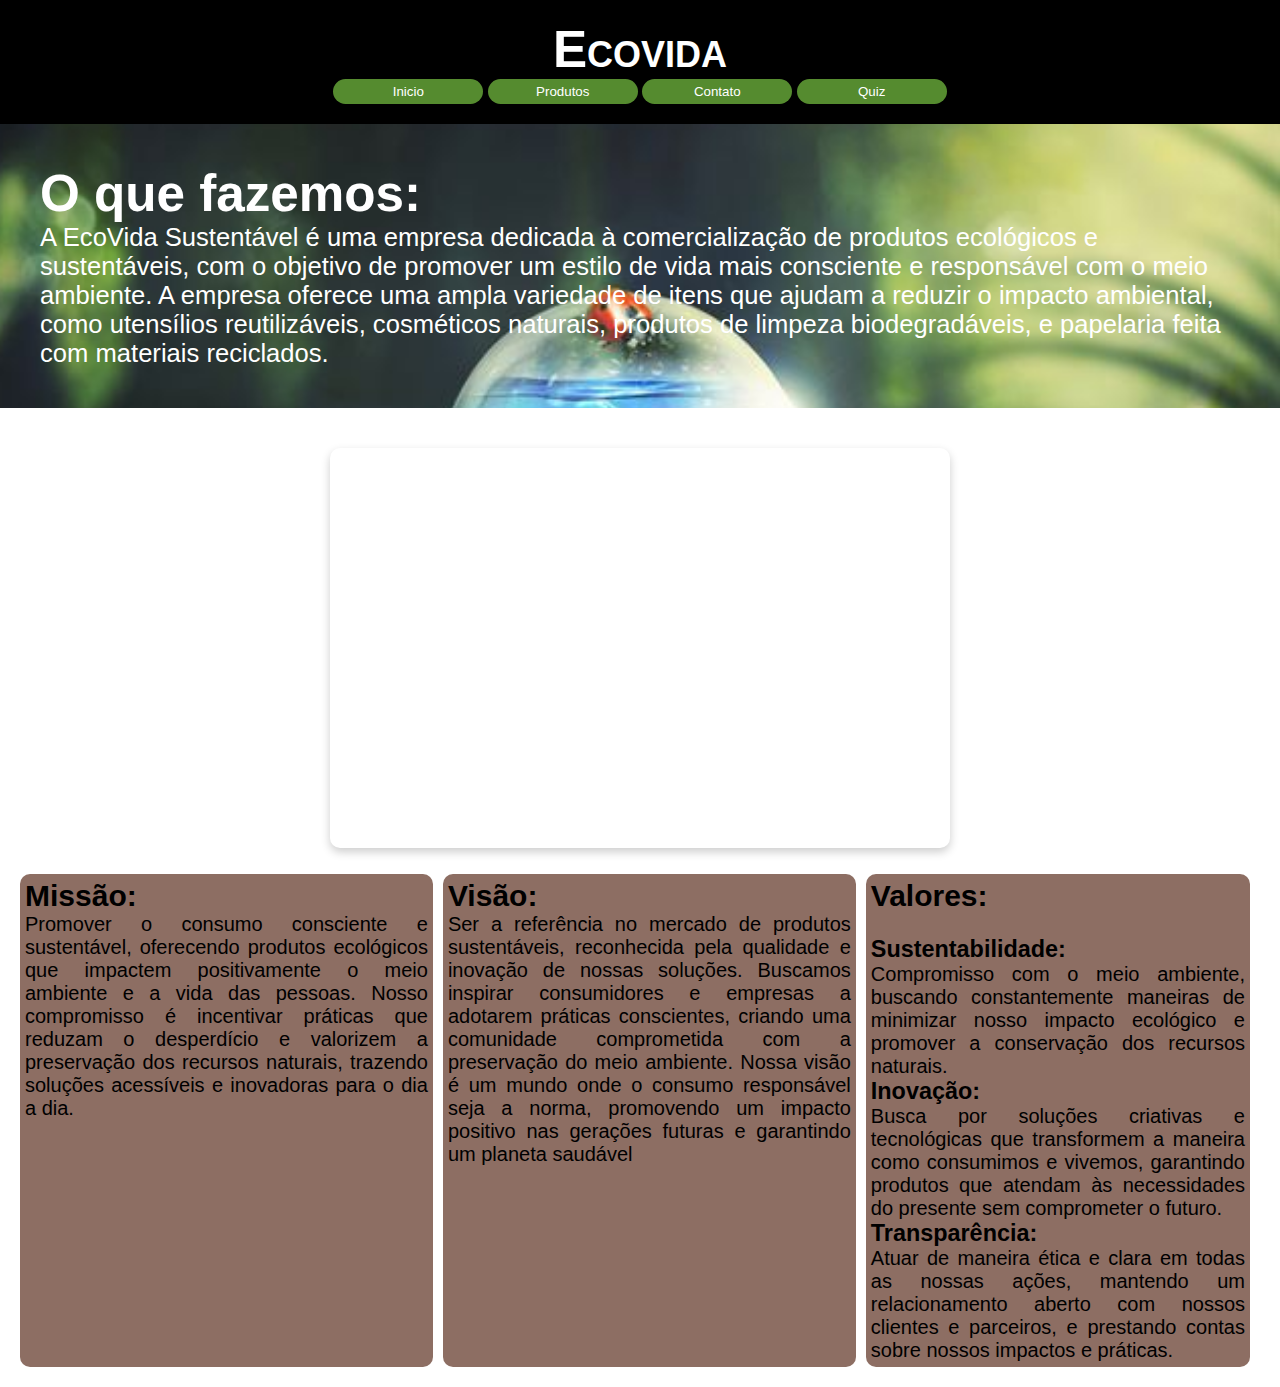
==== index.html @ a0f6fba8 "a" ====
<!DOCTYPE html>
<html lang="Pt-br">
<head>
    <meta charset="UTF-8">
    <meta name="viewport" content="width=device-width, initial-scale=1.0">
    <link rel="icon" href="img/favicon.ico" type="image/x-icon"/>
    <link rel="stylesheet" href="style.css">
    <title>Ecovida</title>
</head>
<body>
    <header>
        <h1>Ecovida</h1>
        <div class="button_header">
            <a href="index.html"><button>Inicio</button></a>
            <a href="produtos.html"><button>Produtos</button></a>
            <a href="contato.html"><button>Contato</button></a>
            <a href="questionario.html"><button>Quiz</button></a>
        </div>
      </header>
    
    <section class="imagem">
        <h1>O que fazemos:</h1>
        <p>A EcoVida Sustentável é uma empresa dedicada à comercialização de produtos ecológicos e sustentáveis, com o objetivo de promover um estilo de vida mais consciente e responsável com o meio ambiente. A empresa oferece uma ampla variedade de itens que ajudam a reduzir o impacto ambiental, como utensílios reutilizáveis, cosméticos naturais, produtos de limpeza biodegradáveis, e papelaria feita com materiais reciclados.</p>
    </section>
    
    <section class="normal">
        <iframe width="996" height="560" src="https://www.youtube.com/embed/UjU0RlTzP4Y" title="O QUE é SUSTENTABILIDADE?" frameborder="0" allow="accelerometer; autoplay; clipboard-write; encrypted-media; gyroscope; picture-in-picture; web-share" referrerpolicy="strict-origin-when-cross-origin" allowfullscreen></iframe>
        <br>
        <!-- Container das cartas -->
        <div class="card-container">
            <div class="card card-1">
                <h2>Missão:</h2>
                <p>Promover o consumo consciente e sustentável, oferecendo produtos ecológicos que impactem positivamente o meio ambiente e a vida das pessoas. Nosso compromisso é incentivar práticas que reduzam o desperdício e valorizem a preservação dos recursos naturais, trazendo soluções acessíveis e inovadoras para o dia a dia.</p>
            </div>
            <div class="card card-2">
                <h2>Visão:</h2>
                <p>Ser a referência no mercado de produtos sustentáveis, reconhecida pela qualidade e inovação de nossas soluções. Buscamos inspirar consumidores e empresas a adotarem práticas conscientes, criando uma comunidade comprometida com a preservação do meio ambiente. Nossa visão é um mundo onde o consumo responsável seja a norma, promovendo um impacto positivo nas gerações futuras e garantindo um planeta saudável</p>
            </div>
            <div class="card card-3">
                <h2>Valores:</h2><br>
                <h3>Sustentabilidade:</h3>
                
                <p>Compromisso com o meio ambiente, buscando constantemente maneiras de minimizar nosso impacto ecológico e promover a conservação dos recursos naturais.</p>

                <h3>Inovação:</h3>

                <p>Busca por soluções criativas e tecnológicas que transformem a maneira como consumimos e vivemos, garantindo produtos que atendam às necessidades do presente sem comprometer o futuro.</p>

                <h3>Transparência:</h3>

                <p>Atuar de maneira ética e clara em todas as nossas ações, mantendo um relacionamento aberto com nossos clientes e parceiros, e prestando contas sobre nossos impactos e práticas.</p>

          </div>
        </div>
    
      </section>
</body>
</html>
---- style.css ----
:root {
    --Musgo: #558b2f;
    --marrom: #8D6E63;
    --color1: #f4f4f4;
    --color2: #fff;
    --color5: #007BFF;
    --color6: #0056b3;
    --color-light-50: #fefff5;
   
    --color-dark-50: #797985;
    --color-dark-100: #28232d;
    --color-dark-900: #000000;
 
    --color-purple-50: #7c3aed;
    --color-purple-100: #a855f7;
    --color-purple-200: #bf46ef;
 
    --color-gradiente: linear-gradient(90deg, var(--Musgo), var(--marrom));

}

* {
    margin: 0;
    padding: 0;
    box-sizing: border-box; /* Adiciona box-sizing ao layout */
}

html, body {
    min-height: 100vh;
    font-family: Arial, sans-serif;
}


header {
    background-color: black;
    color: white;
    text-align: center;
    padding: 20px; /* Melhorar o espaçamento */
}

header h1 {
    font-variant: small-caps;
    font-size: 4vw;
}
header button{
    width: 150px;
    height: 25px;
    border-radius: 15px;
    background-color: var(--Musgo);
    border: none;
    color: white;
}
header button:hover{
    background-color: #5b992e ;
}
section {
    padding: 20px; /* Melhorar o espaçamento */
    font-size: 2vw;
}

section.normal {
    background-color: white;
    text-align: center;
}

section.imagem{
    background-color: rgb(51, 51, 51);
    color: white;
    background-image: url(img/ecologia.jpg);
    background-position: right center;
    background-size: cover;
    background-attachment: fixed;
    padding: 40px; /* Melhorar o espaçamento */
}

iframe {
    width: 50%; /* Para que ocupe toda a largura disponível */
    height: 400px; /* Ajuste a altura conforme necessário */
    border: none; /* Remove a borda padrão */
    border-radius: 10px; /* Bordas arredondadas */
    box-shadow: 0 4px 10px rgba(0, 0, 0, 0.2); /* Sombra para profundidade */
    margin: 20px 0; /* Espaçamento vertical */
}

body {
    font-family: Arial, sans-serif;
    margin: 0;
    padding: 0;
    background-color: #f4f4f4;
}
.card{
    max-width: 33.3%;
    background-color: var(--marrom);
    color: black;
    margin-right: 10px;
    min-height: auto;
    max-height: auto;
    text-align: justify;
    padding: 5px;
    border-radius: 10px;

}
.card-container{
    display: flex;
    width: 100%;
    font-size: 20px;
}

.container {
    width: 80%;
    max-width: 1200px;
    margin: 30px auto;
}
.product-list {
    display: flex;
    flex-wrap: wrap;
    justify-content: space-between;
}

.product-item {
    background-color: #fff;
    border: 1px solid #ddd;
    width: 30%;
    margin: 15px 0;
    padding: 20px;
    text-align: center;
    border-radius: 8px;
    box-shadow: 0 2px 8px rgba(0, 0, 0, 0.1);
}

.product-item img {
    width: 100%;
    height: auto;
    max-width: 200px;
    margin-bottom: 15px;
}

.product-item h2 {
    font-size: 1.5em;
    margin-bottom: 10px;
    color: #28a745;
}

.product-item p {
    font-size: 1em;
    line-height: 1.6;
    color: #555;
}

.product-item .price {
    font-size: 1.2em;
    margin-top: 10px;
    color: #333;
}
#container{
    height: 100vh;
    width: 100%;
    display: flex;
    justify-content: center;
    align-items: center;
    background: var(--color-gradiente);
}
 
#login_form{
    display: flex;
    flex-direction: column;
    height: fit-content;
    background-color: var(--color-light-50);
    padding: 30px 40px;
    border-radius: 10px;
    gap: 30px;
    box-shadow: 0px 0px 15px #383636;
    animation: dark-to-light-background 0.3s ease-in-out;
}
 
#form_header{
    display: flex;
    align-items: center;
    justify-content: space-around;
}
 
#login_form h1{
    font-size: 40px;
    position: relative;
}
 
#form_header h1::before{
    position: absolute;
    content: '';
    width: 40%;
    height: 3px;
    background-color: var(--color-purple-50);
    bottom: 6px;
}
 
#mode_icon{
    font-size: 20px;
    cursor: pointer;
}
 
#social_media{
    display: flex;
    justify-content: space-around;
}
 
#social_media img{
    width: 35px;
}
 
#social_media img:hover{
    transform: scale(1.2);
}
 
#inputs{
    display: flex;
    flex-direction: column;
    align-items: center;
    justify-content: center;
    gap: 20px;
}
 
#input_box label{
    font-size: 14px;
    color: var(--color-dark-50);
}
 
#input_field{
    display: flex;
    align-items: center;
    gap: 15px;
    padding: 3px;
    border-bottom: 1px solid var(--color-purple-50);
    cursor: text;
}
 
#input_field i{
    font-size: 18px;
    cursor: text;
    color: var(--color-dark-900);
}
 
#input_field input{
    border: none;
    width: 260px;
    background-color: transparent;
    font-size: 18px;
    padding: 0px 5px;
}
 
#input_field input:focus{
    outline: none;
}

#login_button{
    border: none;
    background: white;

    padding: 7px;
    border-radius: 3px;
    color: black;
    font-weight: bold;
    font-size: 18px;
    cursor: pointer;
}
 
#login_button:hover{
    transform: scale(1.05);
}
 
/* modo dark */
 
.dark#login_form{
    background-color: var(--color-dark-100);
    color: var(--color-light-50);
    animation: light-to-dark-background 0.3s ease-in-out;
}
 
.dark#login_form #input_field input,
.dark#login_form #input_field i{
    color: var(--color-dark-50);
}
 
@keyframes dark-to-light-background{
    0%{
        background-color: var(--color-dark-100);
    }
    100.0%{
        background-color: var(--color-light-50);
    }
}
 
@keyframes light-to-dark-background{
    0%{
        background-color: var(--color-light-50);
    }
    100.0%{
        background-color: var(--color-dark-100);
    }
}
#quiz{
    background: var(--color-gradiente);
}
#quiz h3{
    font-size: 20px;
    
}
#quiz label{
font-size: 15px;
margin-bottom: 0px;
}
.quiz-section{
    width: 500px;
    background-color: #fefff5;
    color: black;
}
#quiz form{
    display: grid;
    place-items: center;
}
#envio{
    width: 100%;
    height: 30px;
    border-radius: 10px;
    background-color: var(--Musgo);
}
#envio:hover{
    background-color: #5fa030;
    transform: scale(1.03);
}
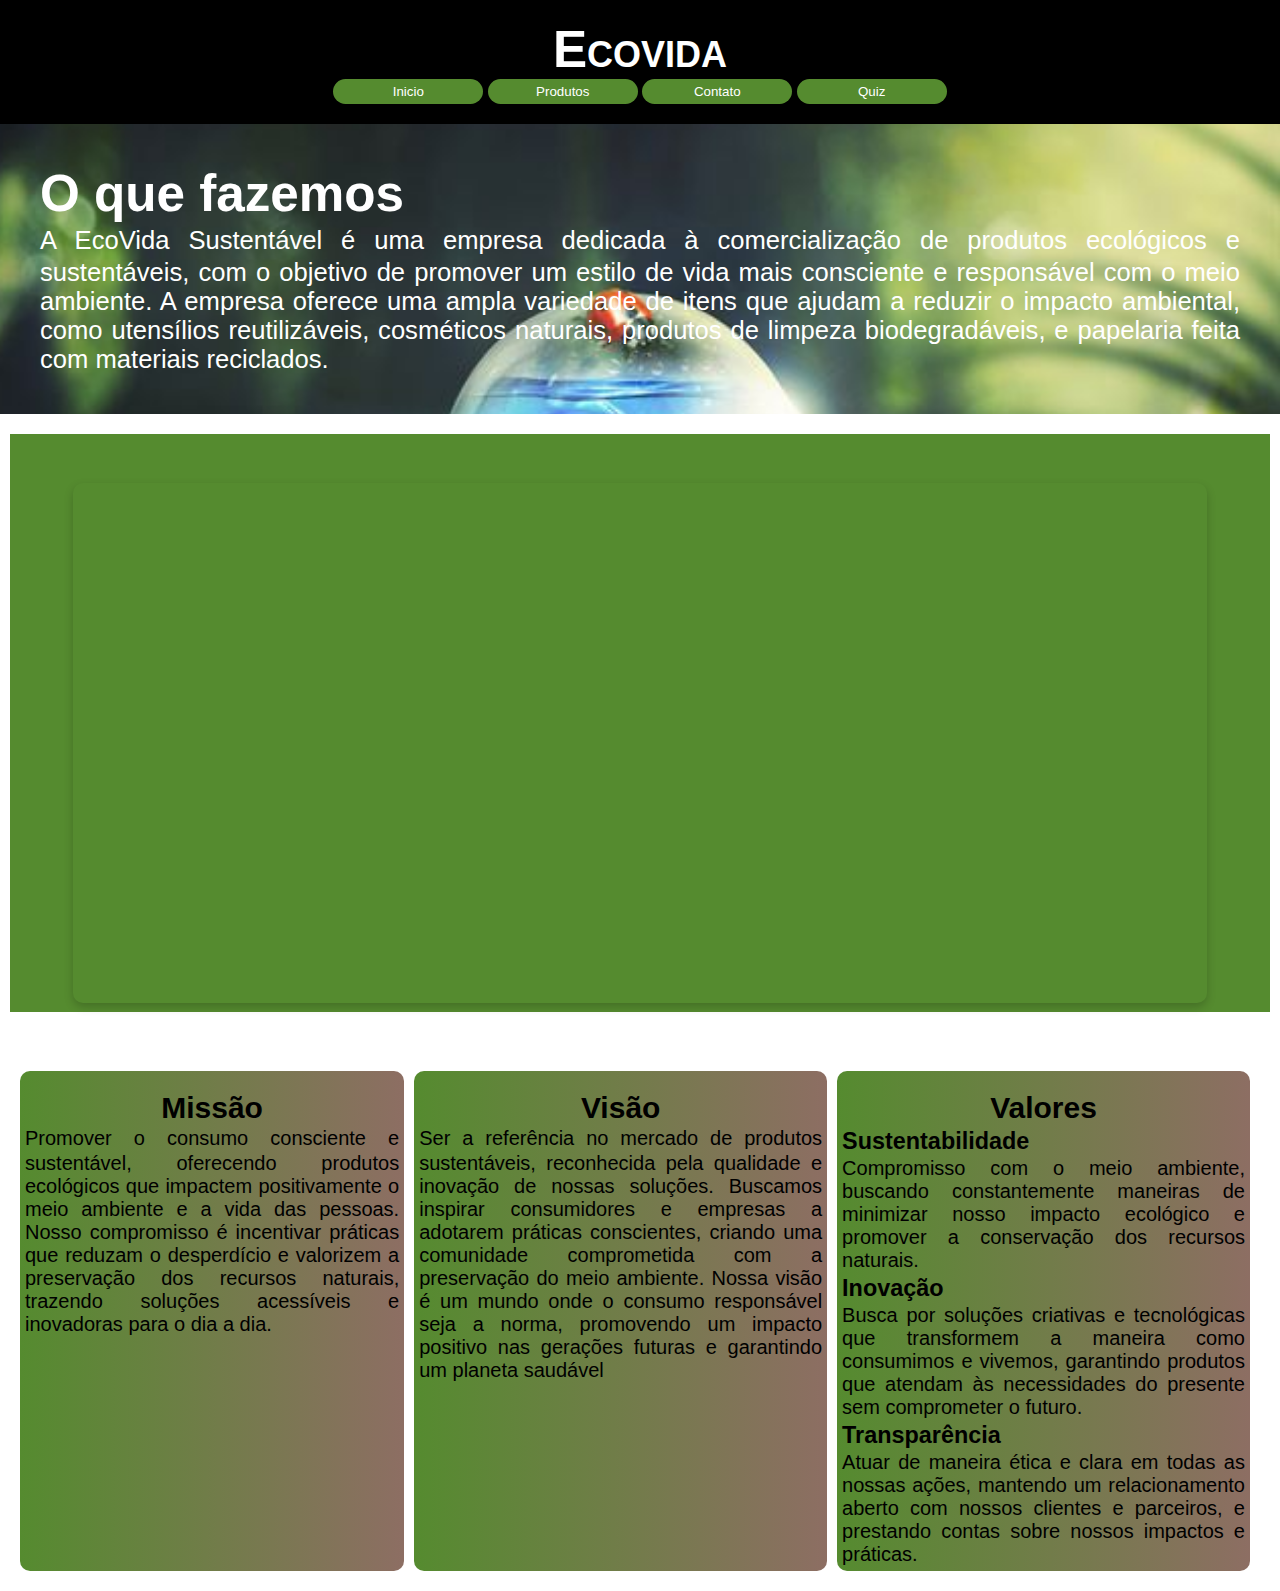
==== commit 6886ebb5: "ç" ====
--- a/index.html
+++ b/index.html
@@ -8,7 +8,7 @@
     <title>Ecovida</title>
 </head>
 <body>
-    <header>
+    <header id="main">
         <h1>Ecovida</h1>
         <div class="button_header">
             <a href="index.html"><button>Inicio</button></a>
@@ -19,34 +19,34 @@
       </header>
     
     <section class="imagem">
-        <h1>O que fazemos:</h1>
-        <p>A EcoVida Sustentável é uma empresa dedicada à comercialização de produtos ecológicos e sustentáveis, com o objetivo de promover um estilo de vida mais consciente e responsável com o meio ambiente. A empresa oferece uma ampla variedade de itens que ajudam a reduzir o impacto ambiental, como utensílios reutilizáveis, cosméticos naturais, produtos de limpeza biodegradáveis, e papelaria feita com materiais reciclados.</p>
+        <h1>O que fazemos</h1>
+        <p>ㅤA EcoVida Sustentável é uma empresa dedicada à comercialização de produtos ecológicos e sustentáveis, com o objetivo de promover um estilo de vida mais consciente e responsável com o meio ambiente. A empresa oferece uma ampla variedade de itens que ajudam a reduzir o impacto ambiental, como utensílios reutilizáveis, cosméticos naturais, produtos de limpeza biodegradáveis, e papelaria feita com materiais reciclados.</p>
     </section>
     
     <section class="normal">
-        <iframe width="996" height="560" src="https://www.youtube.com/embed/UjU0RlTzP4Y" title="O QUE é SUSTENTABILIDADE?" frameborder="0" allow="accelerometer; autoplay; clipboard-write; encrypted-media; gyroscope; picture-in-picture; web-share" referrerpolicy="strict-origin-when-cross-origin" allowfullscreen></iframe>
+        <div class="video"><iframe width="996" height="560" src="https://www.youtube.com/embed/UjU0RlTzP4Y" title="O que é sustentabilidade" frameborder="0" allow="accelerometer; autoplay; clipboard-write; encrypted-media; gyroscope; picture-in-picture; web-share" referrerpolicy="strict-origin-when-cross-origin" allowfullscreen></iframe></div>
         <br>
         <!-- Container das cartas -->
         <div class="card-container">
             <div class="card card-1">
-                <h2>Missão:</h2>
-                <p>Promover o consumo consciente e sustentável, oferecendo produtos ecológicos que impactem positivamente o meio ambiente e a vida das pessoas. Nosso compromisso é incentivar práticas que reduzam o desperdício e valorizem a preservação dos recursos naturais, trazendo soluções acessíveis e inovadoras para o dia a dia.</p>
+                <h2>Missão</h2>
+                <p>ㅤPromover o consumo consciente e sustentável, oferecendo produtos ecológicos que impactem positivamente o meio ambiente e a vida das pessoas. Nosso compromisso é incentivar práticas que reduzam o desperdício e valorizem a preservação dos recursos naturais, trazendo soluções acessíveis e inovadoras para o dia a dia.</p>
             </div>
             <div class="card card-2">
-                <h2>Visão:</h2>
-                <p>Ser a referência no mercado de produtos sustentáveis, reconhecida pela qualidade e inovação de nossas soluções. Buscamos inspirar consumidores e empresas a adotarem práticas conscientes, criando uma comunidade comprometida com a preservação do meio ambiente. Nossa visão é um mundo onde o consumo responsável seja a norma, promovendo um impacto positivo nas gerações futuras e garantindo um planeta saudável</p>
+                <h2>Visão</h2>
+                <p>ㅤSer a referência no mercado de produtos sustentáveis, reconhecida pela qualidade e inovação de nossas soluções. Buscamos inspirar consumidores e empresas a adotarem práticas conscientes, criando uma comunidade comprometida com a preservação do meio ambiente. Nossa visão é um mundo onde o consumo responsável seja a norma, promovendo um impacto positivo nas gerações futuras e garantindo um planeta saudável</p>
             </div>
             <div class="card card-3">
-                <h2>Valores:</h2><br>
-                <h3>Sustentabilidade:</h3>
+                <h2>Valores</h2>
+                <h3 class="h3">ㅤSustentabilidade</h3>
                 
                 <p>Compromisso com o meio ambiente, buscando constantemente maneiras de minimizar nosso impacto ecológico e promover a conservação dos recursos naturais.</p>
 
-                <h3>Inovação:</h3>
+                <h3 class="h3">ㅤInovação</h3>
 
                 <p>Busca por soluções criativas e tecnológicas que transformem a maneira como consumimos e vivemos, garantindo produtos que atendam às necessidades do presente sem comprometer o futuro.</p>
 
-                <h3>Transparência:</h3>
+                <h3 class="h3">ㅤTransparência</h3>
 
                 <p>Atuar de maneira ética e clara em todas as nossas ações, mantendo um relacionamento aberto com nossos clientes e parceiros, e prestando contas sobre nossos impactos e práticas.</p>
 
--- a/style.css
+++ b/style.css
@@ -3,20 +3,18 @@
     --marrom: #8D6E63;
     --color1: #f4f4f4;
     --color2: #fff;
-    --color5: #007BFF;
-    --color6: #0056b3;
-    --color-light-50: #fefff5;
-   
+
     --color-dark-50: #797985;
     --color-dark-100: #28232d;
     --color-dark-900: #000000;
  
+    --color-light-50: #fefff5;
     --color-purple-50: #7c3aed;
-    --color-purple-100: #a855f7;
-    --color-purple-200: #bf46ef;
- 
     --color-gradiente: linear-gradient(90deg, var(--Musgo), var(--marrom));
 
+}
+.h3{
+    margin-right: 500px;
 }
 
 * {
@@ -37,7 +35,10 @@
     text-align: center;
     padding: 20px; /* Melhorar o espaçamento */
 }
-
+.card h2, .card h3 {
+    display: grid;
+    place-items: center;
+}
 header h1 {
     font-variant: small-caps;
     font-size: 4vw;
@@ -58,12 +59,29 @@
     font-size: 2vw;
 }
 
+div.video{
+    background-color:var(--Musgo);
+    margin: 0px -10px 30px -10px ;
+    padding: 20px;
+    padding-bottom: 45%;
+    position: relative;
+}
+div.video > iframe{
+    position: absolute;
+    top: 5%;
+    left: 5%;
+    width: 90%;
+    height: 90%;
+
+}
 section.normal {
     background-color: white;
     text-align: center;
 }
 
 section.imagem{
+
+    text-align: justify;
     background-color: rgb(51, 51, 51);
     color: white;
     background-image: url(img/ecologia.jpg);
@@ -89,16 +107,21 @@
     background-color: #f4f4f4;
 }
 .card{
+    
     max-width: 33.3%;
-    background-color: var(--marrom);
     color: black;
     margin-right: 10px;
     min-height: auto;
     max-height: auto;
     text-align: justify;
     padding: 5px;
+    padding-top: 20px;
     border-radius: 10px;
 
+}
+
+.card-1, .card-2,.card-3{
+    background: var(--color-gradiente);
 }
 .card-container{
     display: flex;
@@ -153,9 +176,10 @@
     color: #333;
 }
 #container{
+    display: grid;
+    place-items: center;
     height: 100vh;
     width: 100%;
-    display: flex;
     justify-content: center;
     align-items: center;
     background: var(--color-gradiente);
@@ -163,6 +187,7 @@
  
 #login_form{
     display: flex;
+    width: 500px;
     flex-direction: column;
     height: fit-content;
     background-color: var(--color-light-50);
@@ -279,6 +304,42 @@
 .dark#login_form #input_field i{
     color: var(--color-dark-50);
 }
+.dark textarea{
+    color: var(--color-dark-50);
+}
+
+#input_field textarea {
+    width: 260px;
+    background-color: transparent;
+    font-size: 18px;
+    padding: 0px 5px;
+    border: 1px solid black;
+    border-radius: 10px;
+    height: 100px; /* ajuste a altura conforme necessário */
+    margin-left: -10px ;
+}
+
+#input_field textarea:focus {
+    outline: none;
+}
+.inf{
+    width: 500px;
+    color: rgb(0, 0, 0);
+    background-color: var(--color1);
+    border-radius: 15px;
+    padding: 25px;
+    margin: 10px;
+    text-align: justify;
+    box-shadow: 3px 2px 20px 3px black;
+ 
+}
+.inf a{
+    color: black;
+    text-decoration: none;
+}
+.inf a:hover{
+    text-decoration: underline;
+}
  
 @keyframes dark-to-light-background{
     0%{
@@ -300,8 +361,11 @@
 #quiz{
     background: var(--color-gradiente);
 }
-#quiz h3{
+
+#quiz-form  h3{
     font-size: 20px;
+    margin-top: -10px;
+    text-align: left;
     
 }
 #quiz label{
@@ -309,21 +373,40 @@
 margin-bottom: 0px;
 }
 .quiz-section{
-    width: 500px;
+    width: 700px;
     background-color: #fefff5;
     color: black;
-}
-#quiz form{
-    display: grid;
-    place-items: center;
-}
-#envio{
+    margin: auto;
+    
+}
+
+.quiz-button{
     width: 100%;
     height: 30px;
     border-radius: 10px;
     background-color: var(--Musgo);
 }
-#envio:hover{
+.quiz-button:hover{
     background-color: #5fa030;
     transform: scale(1.03);
+}
+.quiz-button:disabled:hover{
+    transform: none;
+    background-color: var(--Musgo);
+}
+
+
+h5{
+    margin-left: 20px;
+}
+audio {
+    width: 300px; /* Define a largura do controle de áudio */
+    border: 2px solid #558b2f; /* Borda ao redor do controle */
+    border-radius: 10px; /* Bordas arredondadas */
+    box-shadow: 0px 4px 10px rgba(0, 0, 0, 0.5); /* Adiciona sombra */
+    margin: 20px; /* Espaçamento ao redor */
+    padding: 5px; /* Espaçamento interno */
+}
+.trans{
+    display: none;
 }